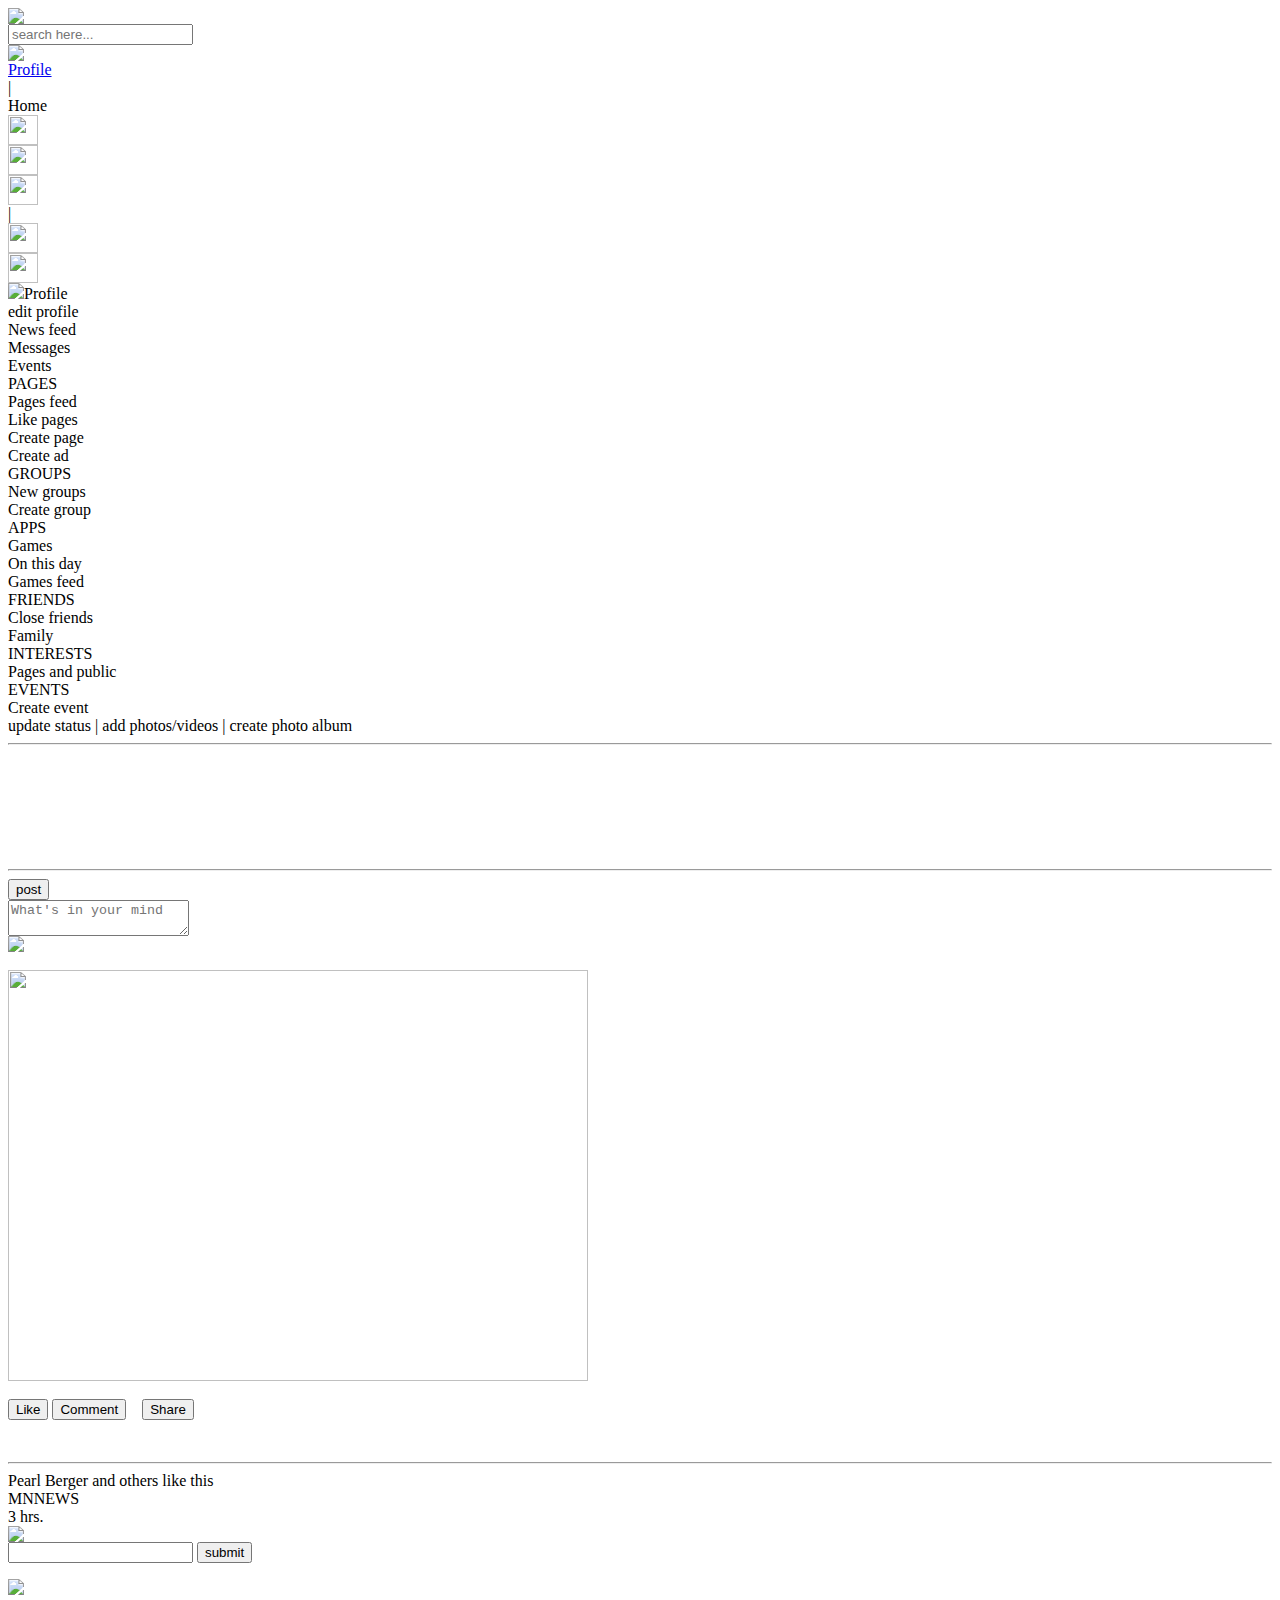
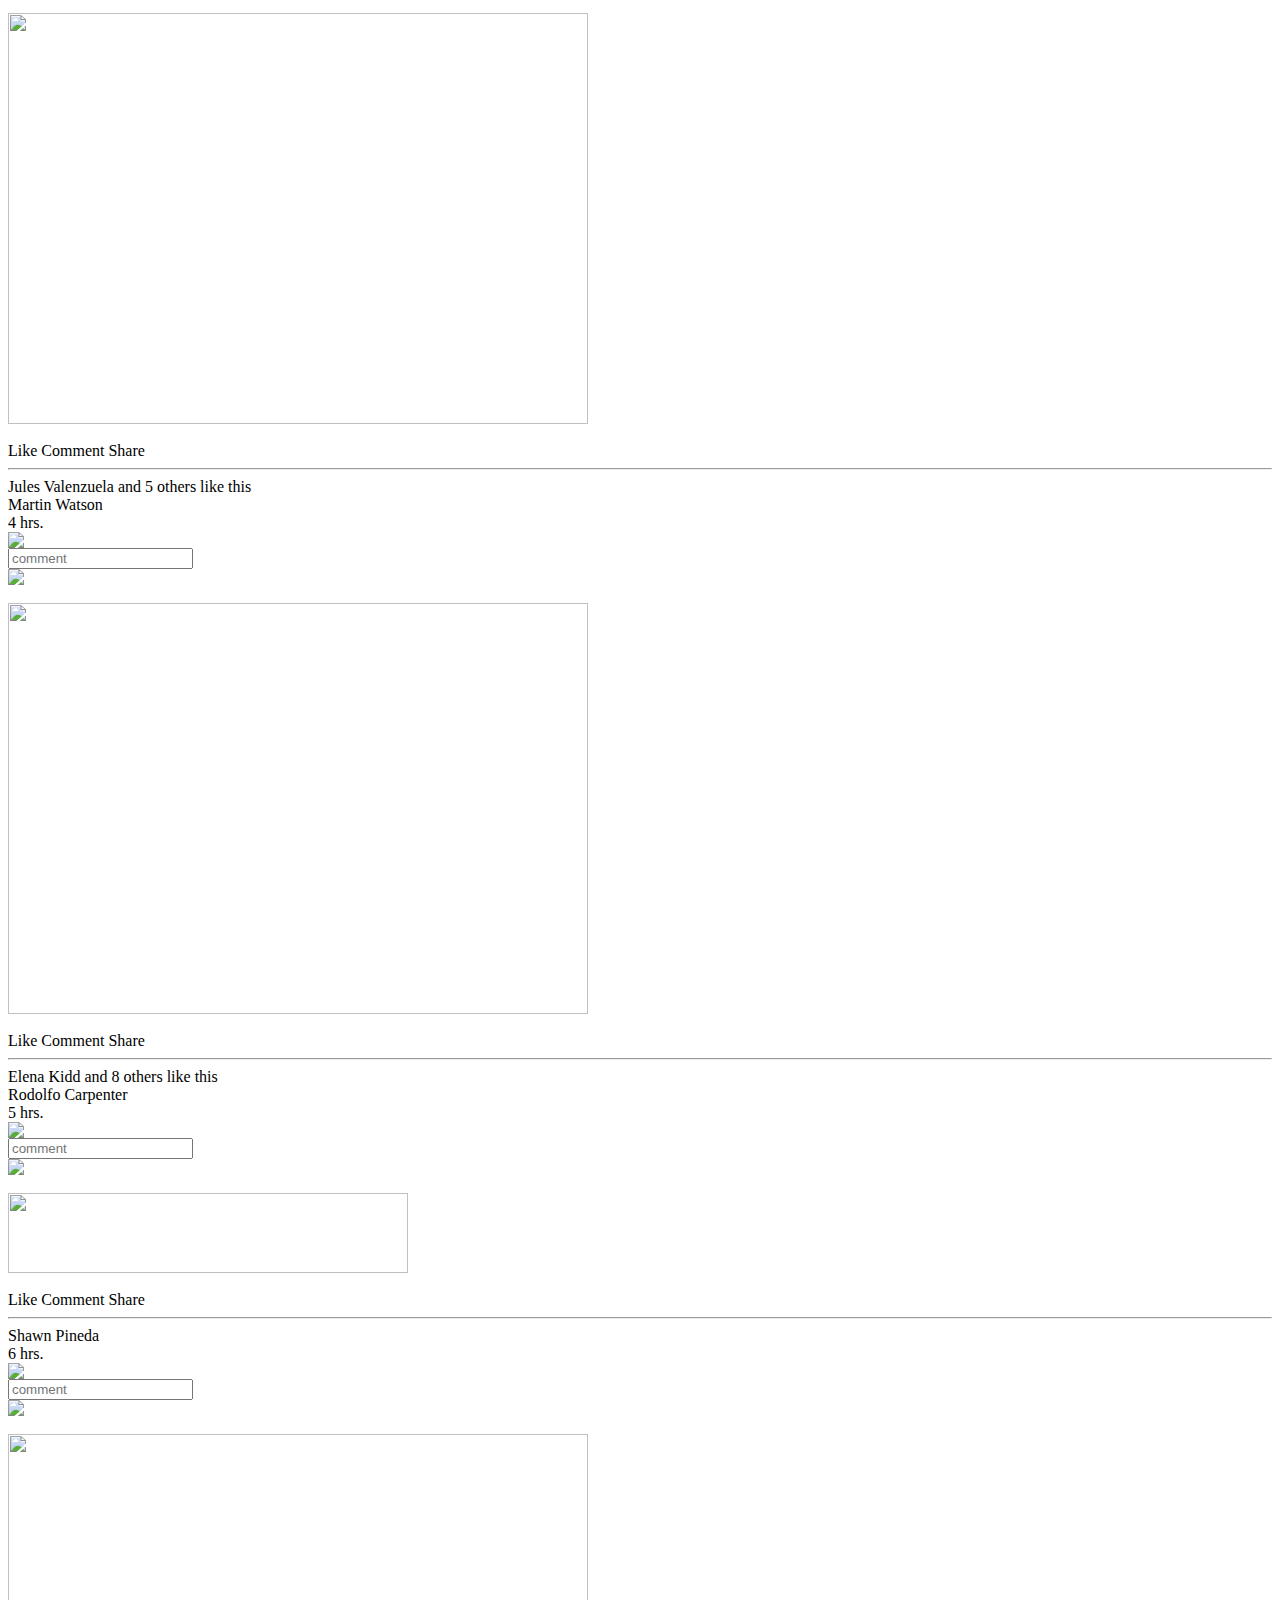
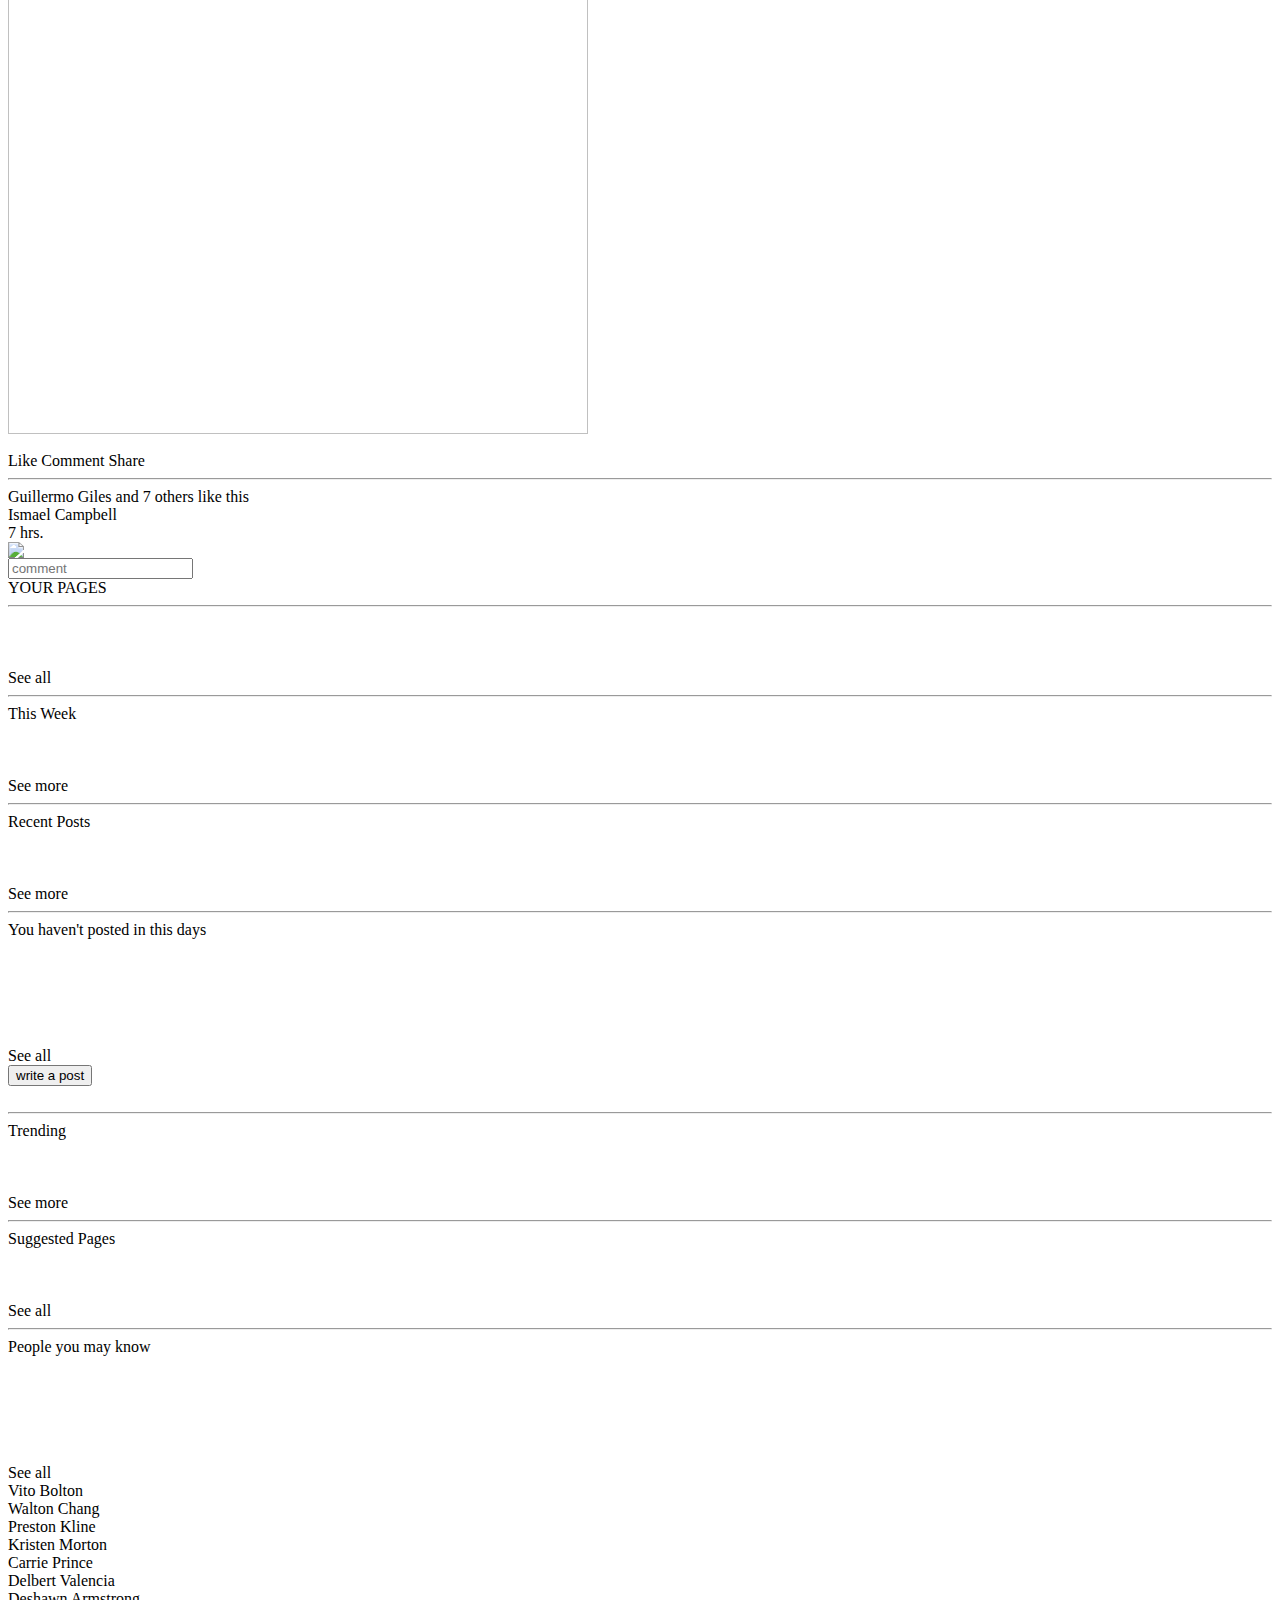
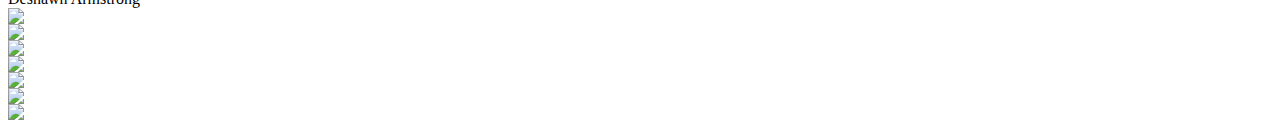
==== src/main/resources/templates/home.html @ 410d4b89 "home & news2" ====
<html lang="en" xmlns:th="http://www.thymeleaf.org">
<head>
    <title>home</title>
    <link type="text/css" rel="stylesheet" href="/ust.css"/>
</head>
<body>

<div class="header1">
    <div id="img3" class="header1"><img src="/imgs/logo.png" id="img3"/></div>
    <div id="searcharea" class="header1"><input placeholder="search here..." type="text" id="searchbox"/></div>
    <div id="profilearea" class="header1"><a href="profile.php"><img src="prof.png" id="profpic"/></a></div>
    <div id="profilearea1" class="header1"><a href="profile.php">Profile</a></div>
    <div id="profilearea3" class="header1">|</div>
    <div id="profilearea4" class="header1">Home</div>
    <div id="findf" class="header1"><img src="/imgs/frn.png" height="30"/></div>
    <div id="message" class="header1"><img src="/imgs/chat.png" height="30"/></div>
    <div id="notification" class="header1"><img src="/imgs/noti.png" height="30"/></div>
    <div id="profilearea2" class="header1">|</div>
    <div id="setting" class="header1"><img src="/imgs/set.png" height="30"/></div>
    <div id="logout" class="header1"><img src="/imgs/lo.png" height="30"/></div>
</div>


<div class="bodyn">
    <div id="side1" class="bodyn"><img src="/imgs/prof.png" id="profpic"/>Profile</div>
    <div id="side2" class="bodyn">edit profile</div>
    <div id="side3" class="bodyn">News feed</div>
    <div id="side4" class="bodyn">Messages</div>
    <div id="side5" class="bodyn">Events</div>
    <div id="side6" class="bodyn">PAGES</div>
    <div id="side7" class="bodyn">Pages feed</div>
    <div id="side8" class="bodyn">Like pages</div>
    <div id="side9" class="bodyn">Create page</div>
    <div id="side10" class="bodyn">Create ad</div>
    <div id="side11" class="bodyn">GROUPS</div>
    <div id="side12" class="bodyn">New groups</div>
    <div id="side13" class="bodyn">Create group</div>
    <div id="side14" class="bodyn">APPS</div>
    <div id="side15" class="bodyn">Games</div>
    <div id="side16" class="bodyn">On this day</div>
    <div id="side17" class="bodyn">Games feed</div>
    <div id="side18" class="bodyn">FRIENDS</div>
    <div id="side19" class="bodyn">Close friends</div>
    <div id="side20" class="bodyn">Family</div>
    <div id="side21" class="bodyn">INTERESTS</div>
    <div id="side22" class="bodyn">Pages and public</div>
    <div id="side23" class="bodyn">EVENTS</div>
    <div id="side24" class="bodyn">Create event</div>
</div>


<div class="post00">
</div>
<div class="post10">
</div>
<div class="post20">
</div>
<div class="post30">
</div>
<div class="post40">
</div>
<div class="post50">
</div>
<div class="header0001">
</div>
<div class="sideboxxx">
</div>
<div class="sideboxxxx2">
</div>


<div class="post">
    <div id="column-1" class="post">update status | add photos/videos | create photo album
        <hr>
        <br><br><br><br><br><br>
        <hr>
    </div>
    <div id="postpos" class="post"><input type="submit" id="buttonpost" value="post"/></div>
    <div id="postboxpos" class="post"><textarea placeholder="What's in your mind" id="postbox" type="text"></textarea>
    </div>

</div>

<div class="post1"><img src="/imgs/prof.png" id="profpic"/><br><br><a th:href="@{/news2}"><img src="/imgs/pic1.png"
                                                                                                        height="411"

                                                                                                        width="580"/></a><br><br>
    <form th:action="@{/home}" method="post">
        <button class="unstyled-button" type="submit" name="like">
            <p6 onMouseover="this.style.background='Lightgrey';" onMouseout="this.style.background='white';">
                Like <span th:text="${post.getLikeCount()}"></span>
            </p6>
        </button>
        <button class="unstyled-button" id="comment1">
            <p6 onMouseover="this.style.background='Lightgrey';" onMouseout="this.style.background='white';">
                Comment <span th:text="${commentList.size()}"></span>
            </p6>
        </button>
        <span>&nbsp&nbsp</span>
        <button class="unstyled-button" type="submit" name="share">
            <p6 onMouseover="this.style.background='Lightgrey';" onMouseout="this.style.background='white';">
                Share <span th:text="${post.shareCount}"></span>
            </p6>
        </button>
    </form>
    <br>
    <hr>
    <p1>Pearl Berger</p1>
    <p2> and </p2>
    <span th:text=" ${post.getLikeCount()}"></span>
    <p2> others like this</p2>
    <div id="post2text" class="post1">
        <p3>MNNEWS</p3>
        <br>
        <p4>3 hrs.</p4>
    </div>
    <div id="commentprof2" class="post1"><img src="/imgs/prof.png" id="profpic"/></div>
    <form th:action="@{/home}" th:object="${commentForm}" method="post">
        <div id="commentboxpos2" class="post1">
            <input id="content"  required minlength="5" th:field="*{content}"> <input type="submit" value="submit">
        </div>
    </form>
</div>

<div class="post2"><img src="/imgs/prof.png" id="profpic"/><br><br><img src="/imgs/pic2.png" height="411"
                                                                                 width="580"/><br><br>
    <p6>Like Comment Share</p6>
    <br>
    <hr>
    <p1>Jules Valenzuela</p1>
    <p2> and</p2>
    <p1> 5 others</p1>
    <p2> like this</p2>
    <div id="post2text" class="post2">
        <p3>Martin Watson</p3>
        <br>
        <p4>4 hrs.</p4>
    </div>
    <div id="commentprof2" class="post2"><img src="/imgs/prof.png" id="profpic"/></div>
    <div id="commentboxpos2" class="post2"><input type="textarea" placeholder="comment" id="commentbox"/></div>
</div>

<div class="post3"><img src="/imgs/prof.png" id="profpic"/><br><br><img src="/imgs/pic3.png" height="411"
                                                                                 width="580"/><br><br>
    <p6>Like Comment Share</p6>
    <br>
    <hr>
    <p1>Elena Kidd</p1>
    <p2> and</p2>
    <p1> 8 others</p1>
    <p2> like this</p2>
    <div id="post2text" class="post2">
        <p3>Rodolfo Carpenter</p3>
        <br>
        <p4>5 hrs.</p4>
    </div>
    <div id="commentprof2" class="post2"><img src="/imgs/prof.png" id="profpic"/></div>
    <div id="commentboxpos2" class="post2"><input type="textarea" placeholder="comment" id="commentbox"/></div>
</div>

<div class="post4"><img src="/imgs/prof.png" id="profpic"/><br><br><img src="/imgs/pic4.png" height="80" width="400"/><br><br>
    <p6>Like Comment Share</p6>
    <br>
    <hr>
    <div id="post2text" class="post2">
        <p3>Shawn Pineda</p3>
        <br>
        <p4>6 hrs.</p4>
    </div>
    <div id="commentprof3" class="post2"><img src="/imgs/prof.png" id="profpic"/></div>
    <div id="commentboxpos3" class="post2"><input type="textarea" placeholder="comment" id="commentbox"/></div>
</div>

<div class="post5"><img src="/imgs/prof.png" id="profpic"/><br><br><img src="/imgs/pic5.png" height="600"
                                                                                 width="580"/><br><br>
    <p6>Like Comment Share</p6>
    <br>
    <hr>
    <p1>Guillermo Giles</p1>
    <p2> and</p2>
    <p1> 7 others</p1>
    <p2> like this</p2>
    <div id="post2text" class="post2">
        <p3>Ismael Campbell</p3>
        <br>
        <p4>7 hrs.</p4>
    </div>
    <div id="commentprof4" class="post2"><img src="/imgs/prof.png" id="profpic"/></div>
    <div id="commentboxpos4" class="post2"><input type="textarea" placeholder="comment" id="commentbox"/></div>
</div>


<div class="sidebox">
    <div id="sidebox1" class="sidebox">
        <div id="sideboxx1">YOUR PAGES</div>
        <hr>
        <br><br><br>See all
        <hr>
        <div id="sideboxx2">This Week</div>
        <br><br><br>See more
        <hr>
        <div id="sideboxx3">Recent Posts</div>
        <br><br><br>See more
        <hr>
        <div id="sideboxx4">You haven't posted in this days</div>
        <br><br><br><br><br><br>See all
    </div>
    <div id="post1pos" class="sidebox"><input type="submit" id="buttonpost1" value="write a post"/></div>
</div>

<div class="sideboxxx2">
    <div id="sidebox2" class="sideboxxx2">
        <br>
        <hr>
        <div id="sideboxx21">Trending</div>
        <br><br><br>See more
        <hr>
        <div id="sideboxx22">Suggested Pages</div>
        <br><br><br>See all
        <hr>
        <div id="sideboxx23">People you may know</div>
        <br><br><br><br><br><br>See all
    </div>

</div>

<div class="chat-sidebarx">
</div>
<div class="chat-sidebar">
    <div id="chatnamebox" class="chat-sidebar">Vito Bolton</div>
    <div id="chatnamebox1" class="chat-sidebar">Walton Chang</div>
    <div id="chatnamebox2" class="chat-sidebar">Preston Kline</div>
    <div id="chatnamebox3" class="chat-sidebar">Kristen Morton</div>
    <div id="chatnamebox4" class="chat-sidebar">Carrie Prince</div>
    <div id="chatnamebox5" class="chat-sidebar">Delbert Valencia</div>
    <div id="chatnamebox6" class="chat-sidebar">Deshawn Armstrong</div>
    <div id="chatnameboxp1" class="chat-sidebar"><img src="prof.png" id="profpic"/></div>
    <div id="chatnameboxp2" class="chat-sidebar"><img src="prof.png" id="profpic"/></div>
    <div id="chatnameboxp3" class="chat-sidebar"><img src="prof.png" id="profpic"/></div>
    <div id="chatnameboxp4" class="chat-sidebar"><img src="prof.png" id="profpic"/></div>
    <div id="chatnameboxp5" class="chat-sidebar"><img src="prof.png" id="profpic"/></div>
    <div id="chatnameboxp6" class="chat-sidebar"><img src="prof.png" id="profpic"/></div>
    <div id="chatnameboxp7" class="chat-sidebar"><img src="prof.png" id="profpic"/></div>
</div>

<div class="header10"></div>

<script>
    document.getElementById('comment1').onclick = function () {
        document.getElementById('commentbox1').focus();
    };
</script>

</body>
</html>
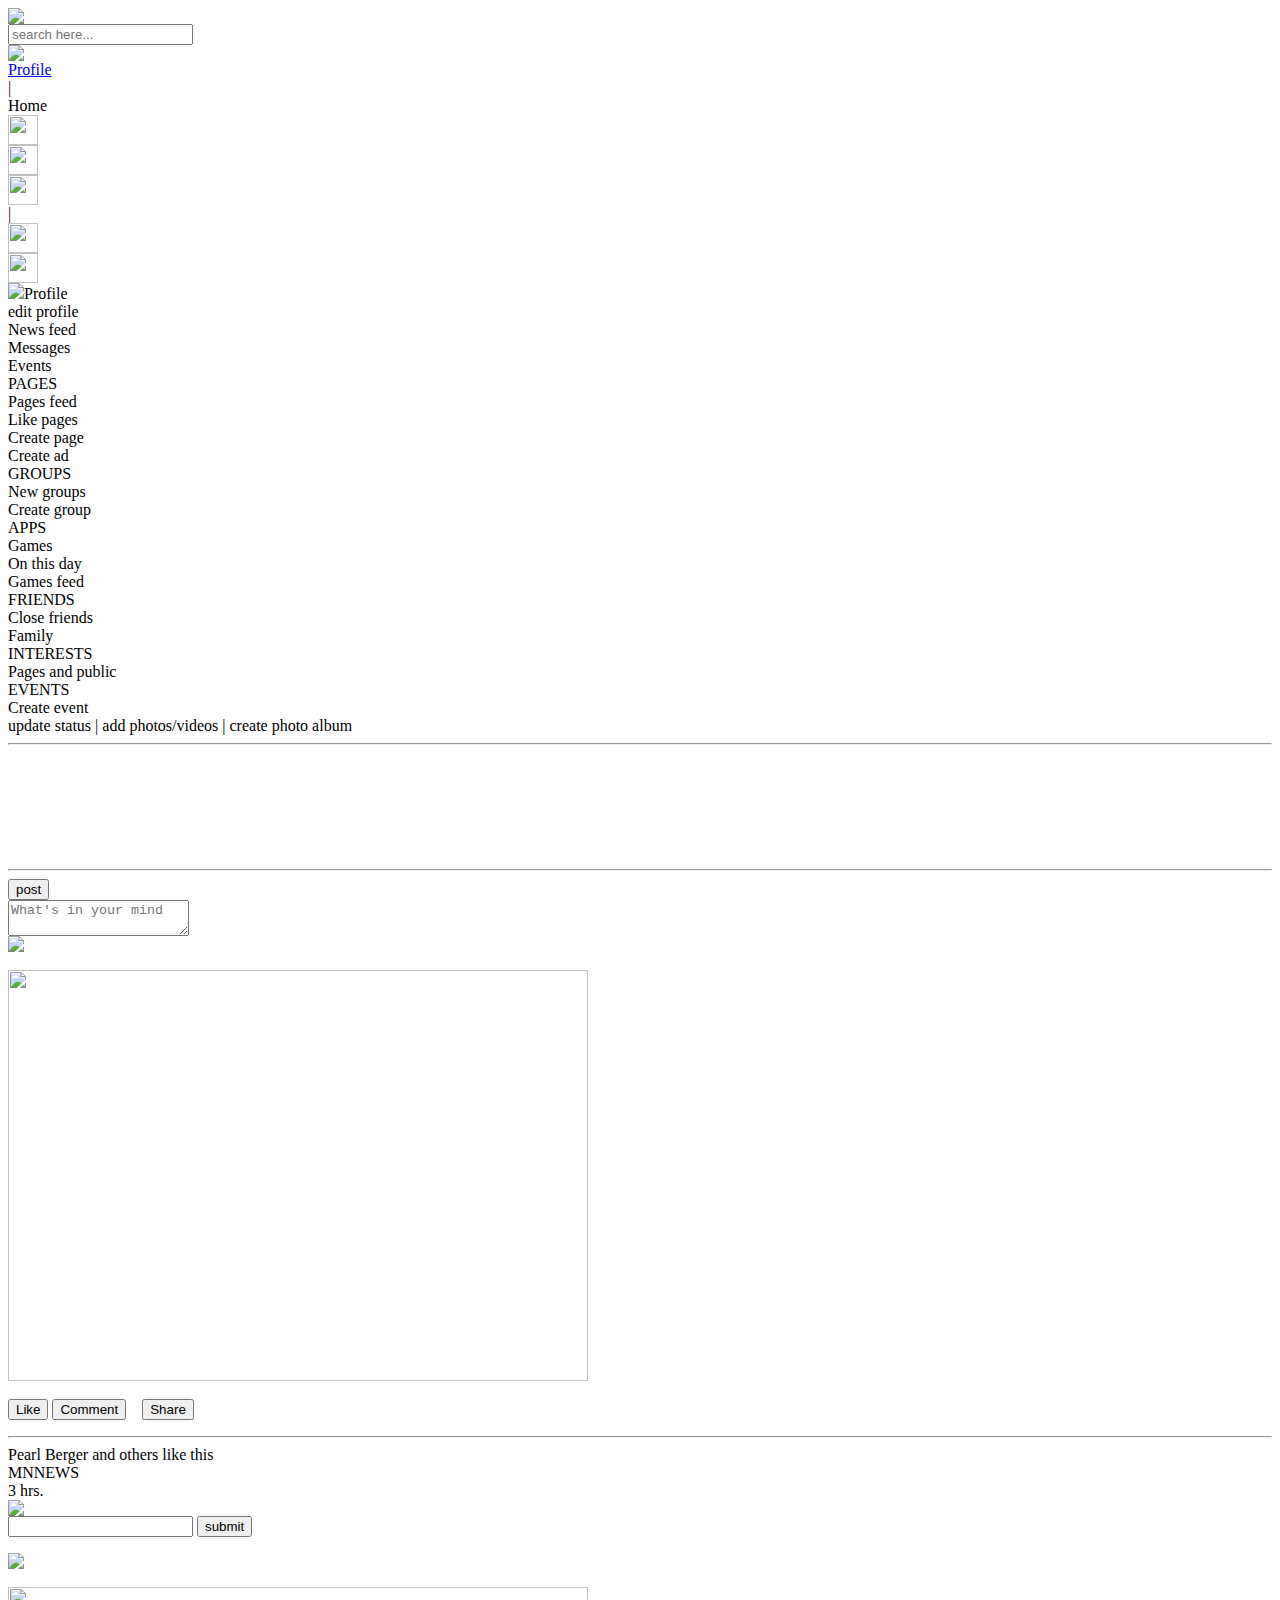
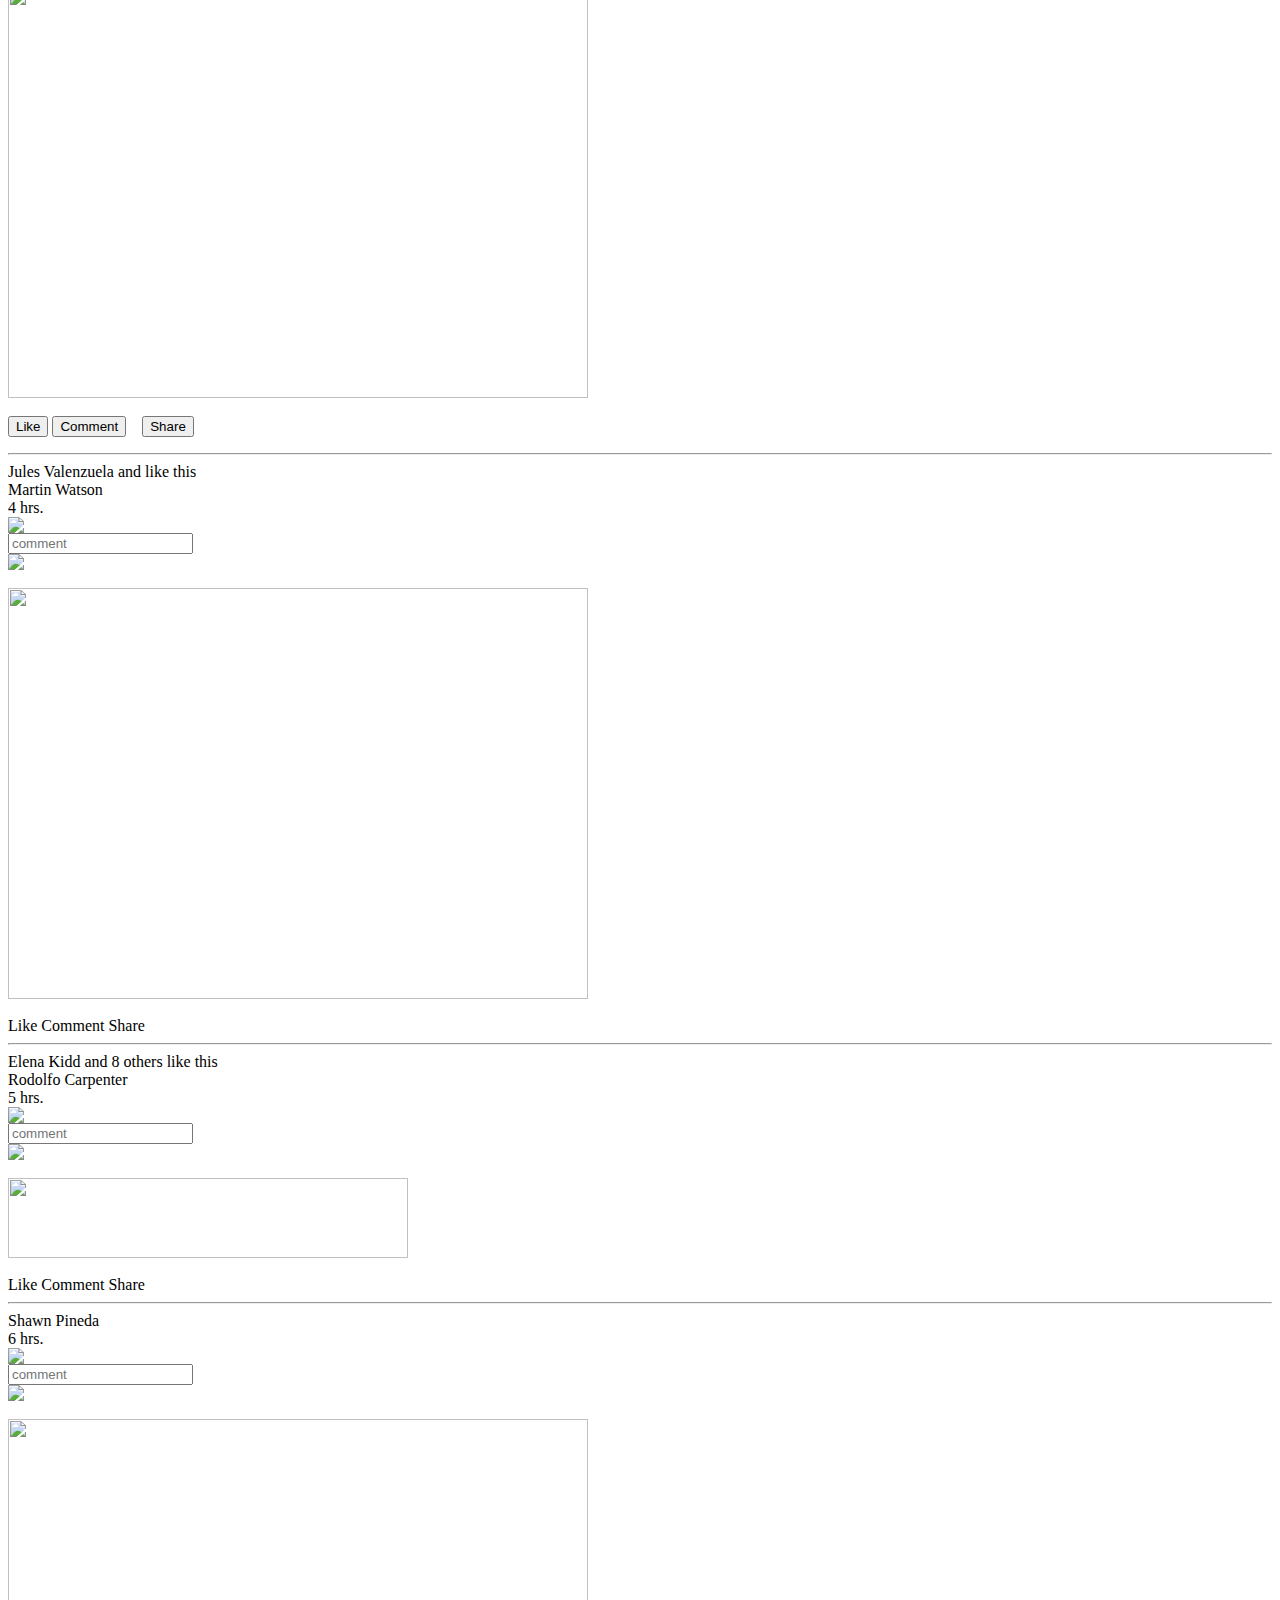
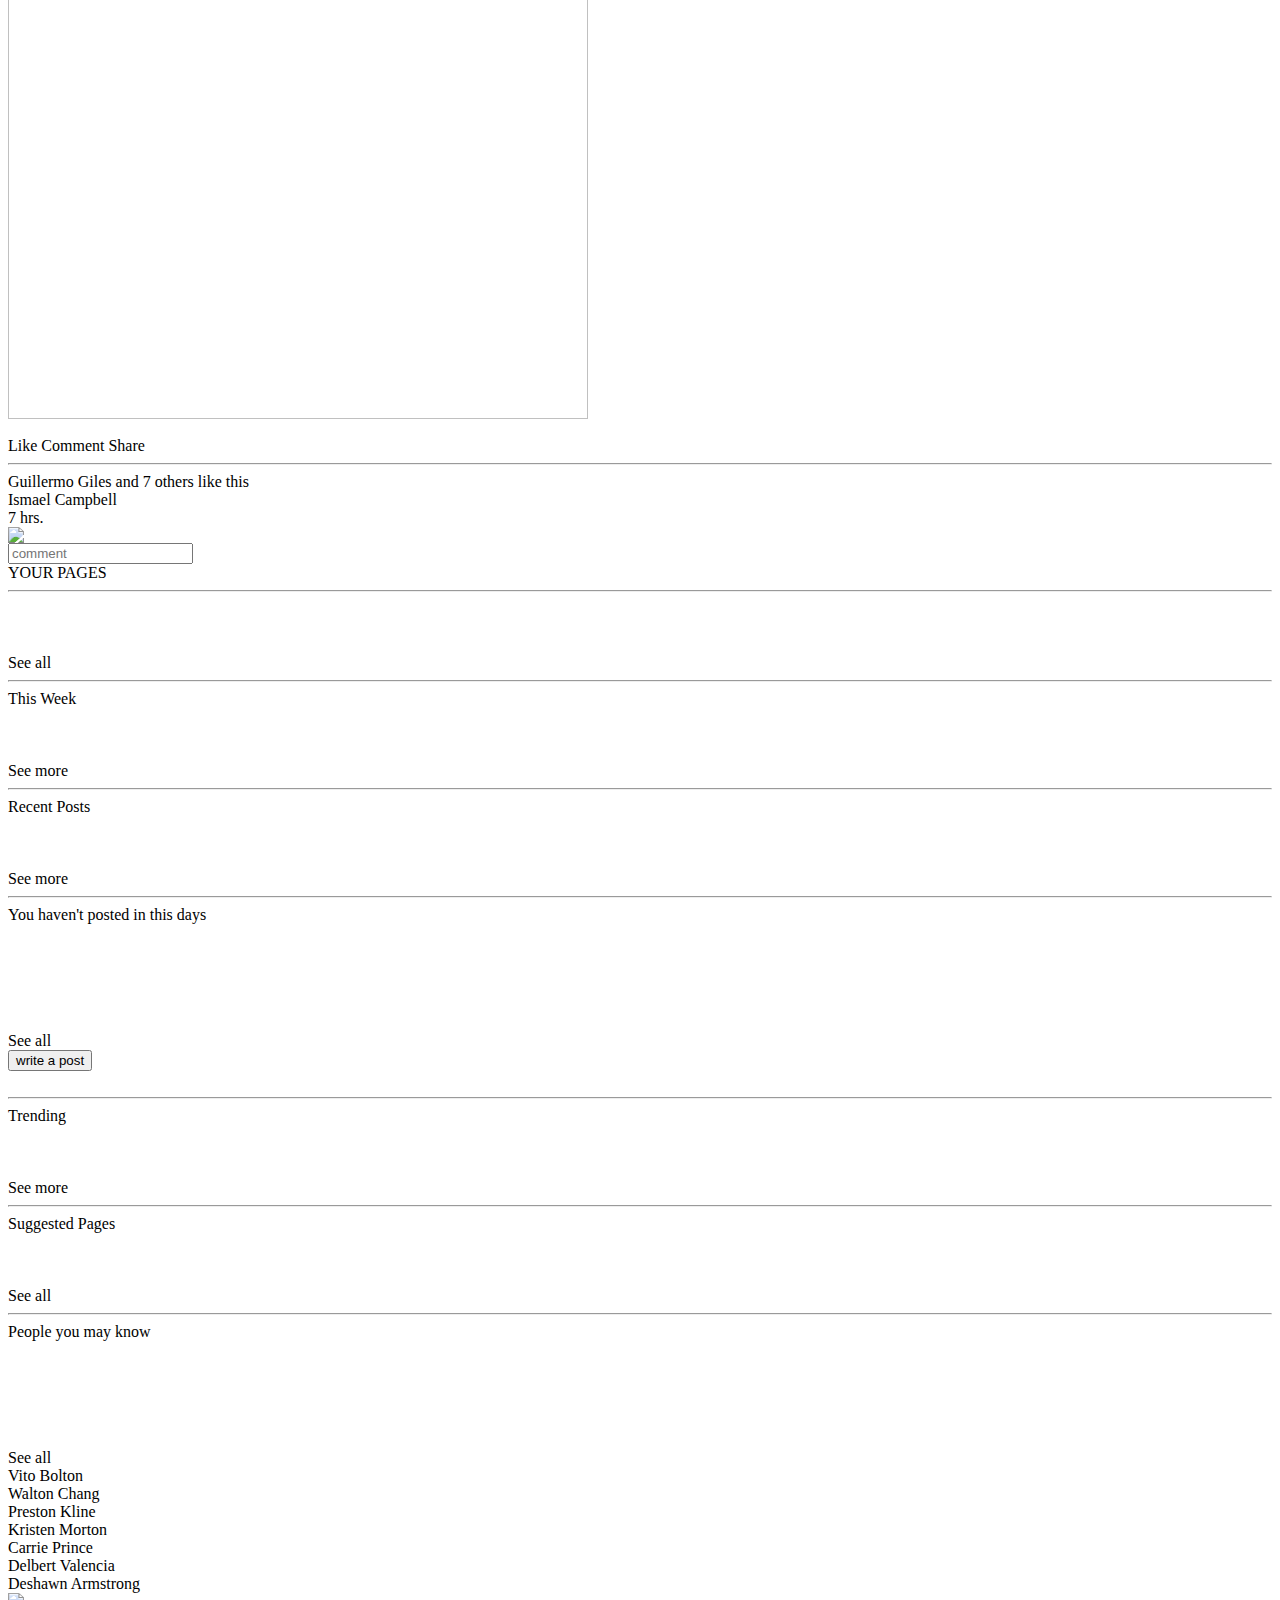
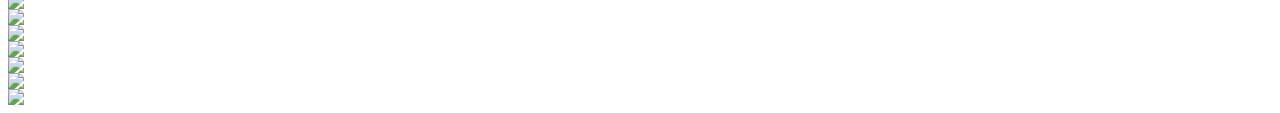
==== commit 99a7876d: "Post - User 각각의 게시물 관리를 위해 Many To Many로 변경" ====
--- a/src/main/resources/templates/home.html
+++ b/src/main/resources/templates/home.html
@@ -8,7 +8,7 @@
 <div class="header1">
     <div id="img3" class="header1"><img src="/imgs/logo.png" id="img3"/></div>
     <div id="searcharea" class="header1"><input placeholder="search here..." type="text" id="searchbox"/></div>
-    <div id="profilearea" class="header1"><a href="profile.php"><img src="prof.png" id="profpic"/></a></div>
+    <div id="profilearea" class="header1"><a href="profile.php"><img src="/imgs/prof.png" id="profpic"/></a></div>
     <div id="profilearea1" class="header1"><a href="profile.php">Profile</a></div>
     <div id="profilearea3" class="header1">|</div>
     <div id="profilearea4" class="header1">Home</div>
@@ -82,32 +82,31 @@
 </div>
 
 <div class="post1"><img src="/imgs/prof.png" id="profpic"/><br><br><a th:href="@{/news2}"><img src="/imgs/pic1.png"
-                                                                                                        height="411"
-
-                                                                                                        width="580"/></a><br><br>
+                                                                                               height="411"
+
+                                                                                               width="580"/></a><br><br>
     <form th:action="@{/home}" method="post">
-        <button class="unstyled-button" type="submit" name="like">
-            <p6 onMouseover="this.style.background='Lightgrey';" onMouseout="this.style.background='white';">
-                Like <span th:text="${post.getLikeCount()}"></span>
+        <button class="unstyled-button" type="submit" name="like1">
+            <p6 onMouseover="this.style.background='Lightgrey';" onMouseout="this.style.background='white';">
+                Like <span th:text="${post1.getLikedUsers().size()}"></span>
             </p6>
         </button>
         <button class="unstyled-button" id="comment1">
             <p6 onMouseover="this.style.background='Lightgrey';" onMouseout="this.style.background='white';">
-                Comment <span th:text="${commentList.size()}"></span>
+                Comment <span th:text="${comments1.size()}"></span>
             </p6>
         </button>
         <span>&nbsp&nbsp</span>
-        <button class="unstyled-button" type="submit" name="share">
-            <p6 onMouseover="this.style.background='Lightgrey';" onMouseout="this.style.background='white';">
-                Share <span th:text="${post.shareCount}"></span>
+        <button class="unstyled-button" type="submit" name="share1">
+            <p6 onMouseover="this.style.background='Lightgrey';" onMouseout="this.style.background='white';">
+                Share <span th:text="${post1.getSharedUsers().size()}"></span>
             </p6>
         </button>
     </form>
-    <br>
     <hr>
     <p1>Pearl Berger</p1>
     <p2> and </p2>
-    <span th:text=" ${post.getLikeCount()}"></span>
+    <span th:text=" ${post1.getLikedUsers().size()}"></span>
     <p2> others like this</p2>
     <div id="post2text" class="post1">
         <p3>MNNEWS</p3>
@@ -123,13 +122,29 @@
 </div>
 
 <div class="post2"><img src="/imgs/prof.png" id="profpic"/><br><br><img src="/imgs/pic2.png" height="411"
-                                                                                 width="580"/><br><br>
-    <p6>Like Comment Share</p6>
-    <br>
+                                                                        width="580"/><br><br>
+    <form th:action="@{/home}" method="post">
+        <button class="unstyled-button" type="submit" name="like2">
+            <p6 onMouseover="this.style.background='Lightgrey';" onMouseout="this.style.background='white';">
+                Like <span th:text="${post2.getLikedUsers().size()}"></span>
+            </p6>
+        </button>
+        <button class="unstyled-button" id="comment2">
+            <p6 onMouseover="this.style.background='Lightgrey';" onMouseout="this.style.background='white';">
+                Comment <span th:text="${comments2.size()}"></span>
+            </p6>
+        </button>
+        <span>&nbsp&nbsp</span>
+        <button class="unstyled-button" type="submit" name="share2">
+            <p6 onMouseover="this.style.background='Lightgrey';" onMouseout="this.style.background='white';">
+                Share <span th:text="${post2.getSharedUsers().size()}"></span>
+            </p6>
+        </button>
+    </form>
     <hr>
     <p1>Jules Valenzuela</p1>
     <p2> and</p2>
-    <p1> 5 others</p1>
+    <span th:text=" ${post2.getLikedUsers().size()}"></span>
     <p2> like this</p2>
     <div id="post2text" class="post2">
         <p3>Martin Watson</p3>
@@ -141,7 +156,7 @@
 </div>
 
 <div class="post3"><img src="/imgs/prof.png" id="profpic"/><br><br><img src="/imgs/pic3.png" height="411"
-                                                                                 width="580"/><br><br>
+                                                                        width="580"/><br><br>
     <p6>Like Comment Share</p6>
     <br>
     <hr>
@@ -172,7 +187,7 @@
 </div>
 
 <div class="post5"><img src="/imgs/prof.png" id="profpic"/><br><br><img src="/imgs/pic5.png" height="600"
-                                                                                 width="580"/><br><br>
+                                                                        width="580"/><br><br>
     <p6>Like Comment Share</p6>
     <br>
     <hr>
@@ -234,20 +249,20 @@
     <div id="chatnamebox4" class="chat-sidebar">Carrie Prince</div>
     <div id="chatnamebox5" class="chat-sidebar">Delbert Valencia</div>
     <div id="chatnamebox6" class="chat-sidebar">Deshawn Armstrong</div>
-    <div id="chatnameboxp1" class="chat-sidebar"><img src="prof.png" id="profpic"/></div>
-    <div id="chatnameboxp2" class="chat-sidebar"><img src="prof.png" id="profpic"/></div>
-    <div id="chatnameboxp3" class="chat-sidebar"><img src="prof.png" id="profpic"/></div>
-    <div id="chatnameboxp4" class="chat-sidebar"><img src="prof.png" id="profpic"/></div>
-    <div id="chatnameboxp5" class="chat-sidebar"><img src="prof.png" id="profpic"/></div>
-    <div id="chatnameboxp6" class="chat-sidebar"><img src="prof.png" id="profpic"/></div>
-    <div id="chatnameboxp7" class="chat-sidebar"><img src="prof.png" id="profpic"/></div>
+    <div id="chatnameboxp1" class="chat-sidebar"><img src="/imgs/prof.png" id="profpic"/></div>
+    <div id="chatnameboxp2" class="chat-sidebar"><img src="/imgs/prof.png" id="profpic"/></div>
+    <div id="chatnameboxp3" class="chat-sidebar"><img src="/imgs/prof.png" id="profpic"/></div>
+    <div id="chatnameboxp4" class="chat-sidebar"><img src="/imgs/prof.png" id="profpic"/></div>
+    <div id="chatnameboxp5" class="chat-sidebar"><img src="/imgs/prof.png" id="profpic"/></div>
+    <div id="chatnameboxp6" class="chat-sidebar"><img src="/imgs/prof.png" id="profpic"/></div>
+    <div id="chatnameboxp7" class="chat-sidebar"><img src="/imgs/prof.png" id="profpic"/></div>
 </div>
 
 <div class="header10"></div>
 
 <script>
     document.getElementById('comment1').onclick = function () {
-        document.getElementById('commentbox1').focus();
+        document.getElementById('commentboxpos2').focus();
     };
 </script>
 
